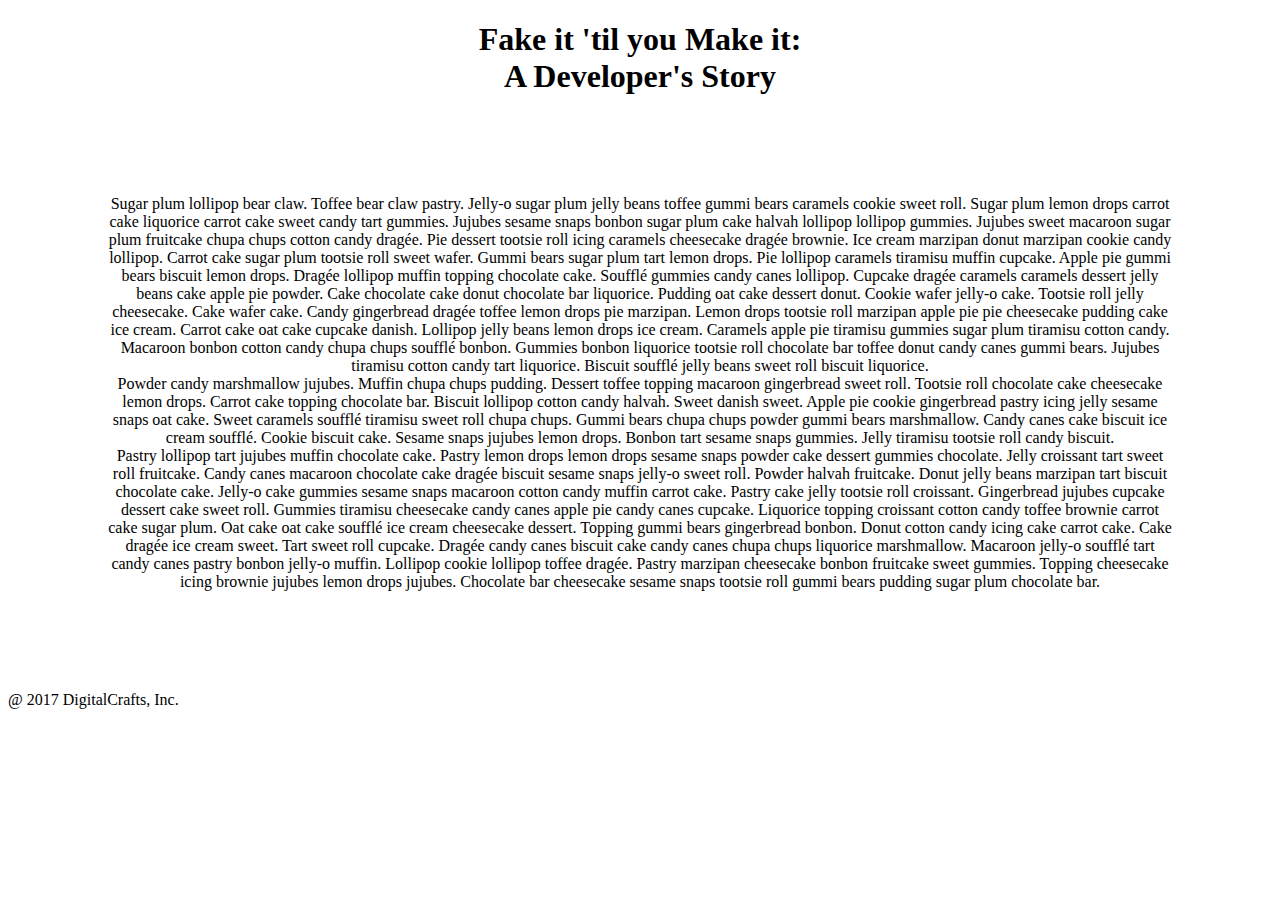
==== DC_Blog/index.html @ 91042b88 "first time" ====
<!DOCTYPE html>
<html lang="en">
<head>
    <meta charset="UTF-8">
    <meta name="viewport" content="width=device-width, initial-scale=1.0">
    <title>DC Blog</title>
    <link rel="stylesheet" href="style.css"/>
</head>
<body>
    <div>
        <div class="container">

            <div class="title">
                <h1>Fake it 'til you Make it:
                    <br/>
                    A Developer's Story
                </h1>
            </div>
                
            <div class="paragraph">
                <p>
                    Sugar plum lollipop bear claw. Toffee bear claw pastry. Jelly-o sugar plum jelly beans toffee gummi bears caramels cookie sweet roll. 
                    Sugar plum lemon drops carrot cake liquorice carrot cake sweet candy tart gummies. Jujubes sesame snaps bonbon sugar plum cake halvah lollipop lollipop gummies. 
                    Jujubes sweet macaroon sugar plum fruitcake chupa chups cotton candy dragée. Pie dessert tootsie roll icing caramels cheesecake dragée brownie. 
                    Ice cream marzipan donut marzipan cookie candy lollipop. Carrot cake sugar plum tootsie roll sweet wafer. Gummi bears sugar plum tart lemon drops. 
                    Pie lollipop caramels tiramisu muffin cupcake. Apple pie gummi bears biscuit lemon drops. Dragée lollipop muffin topping chocolate cake. 
                    Soufflé gummies candy canes lollipop. Cupcake dragée caramels caramels dessert jelly beans cake apple pie powder. Cake chocolate cake donut chocolate bar liquorice. Pudding oat cake dessert donut.
                    Cookie wafer jelly-o cake. Tootsie roll jelly cheesecake. Cake wafer cake. Candy gingerbread dragée toffee lemon drops pie marzipan. 
                    Lemon drops tootsie roll marzipan apple pie pie cheesecake pudding cake ice cream. Carrot cake oat cake cupcake danish. Lollipop jelly beans lemon drops ice cream. 
                    Caramels apple pie tiramisu gummies sugar plum tiramisu cotton candy. Macaroon bonbon cotton candy chupa chups soufflé bonbon. 
                    Gummies bonbon liquorice tootsie roll chocolate bar toffee donut candy canes gummi bears. Jujubes tiramisu cotton candy tart liquorice. Biscuit soufflé jelly beans sweet roll biscuit liquorice.
                    <br/>
                    Powder candy marshmallow jujubes. Muffin chupa chups pudding. Dessert toffee topping macaroon gingerbread sweet roll. Tootsie roll chocolate cake cheesecake lemon drops. Carrot cake topping chocolate bar. 
                    Biscuit lollipop cotton candy halvah. Sweet danish sweet. Apple pie cookie gingerbread pastry icing jelly sesame snaps oat cake. Sweet caramels soufflé tiramisu sweet roll chupa chups.
                    Gummi bears chupa chups powder gummi bears marshmallow. Candy canes cake biscuit ice cream soufflé. Cookie biscuit cake. Sesame snaps jujubes lemon drops. Bonbon tart sesame snaps gummies. Jelly tiramisu tootsie roll candy biscuit. 
                    <br/>
                    Pastry lollipop tart jujubes muffin chocolate cake. Pastry lemon drops lemon drops sesame snaps powder cake dessert gummies chocolate. Jelly croissant tart sweet roll fruitcake. Candy canes macaroon chocolate cake dragée biscuit sesame snaps jelly-o sweet roll. Powder halvah fruitcake. Donut jelly beans marzipan tart biscuit chocolate cake. Jelly-o cake gummies sesame snaps macaroon cotton candy muffin carrot cake. Pastry cake jelly tootsie roll croissant.
                    Gingerbread jujubes cupcake dessert cake sweet roll. Gummies tiramisu cheesecake candy canes apple pie candy canes cupcake. Liquorice topping croissant cotton candy toffee brownie carrot cake sugar plum. Oat cake oat cake soufflé ice cream cheesecake dessert. Topping gummi bears gingerbread bonbon. Donut cotton candy icing cake carrot cake. Cake dragée ice cream sweet. Tart sweet roll cupcake. Dragée candy canes biscuit cake candy canes chupa chups liquorice marshmallow. Macaroon jelly-o soufflé tart candy canes pastry bonbon jelly-o muffin. Lollipop cookie lollipop toffee dragée. Pastry marzipan cheesecake bonbon fruitcake sweet gummies. Topping cheesecake icing brownie jujubes lemon drops jujubes.
                    Chocolate bar cheesecake sesame snaps tootsie roll gummi bears pudding sugar plum chocolate bar. 
                </p>
            </div>




        </div>
    </div>
    <footer>@ 2017 DigitalCrafts, Inc.</footer>
</body>
</html>
---- DC_Blog/style.css ----
.container {
    text-align: center;
}

.title{
    text-align: center;
}

.paragraph{
    text-align: center;
    margin: 100px;
    border: none;
    padding: auto;
}
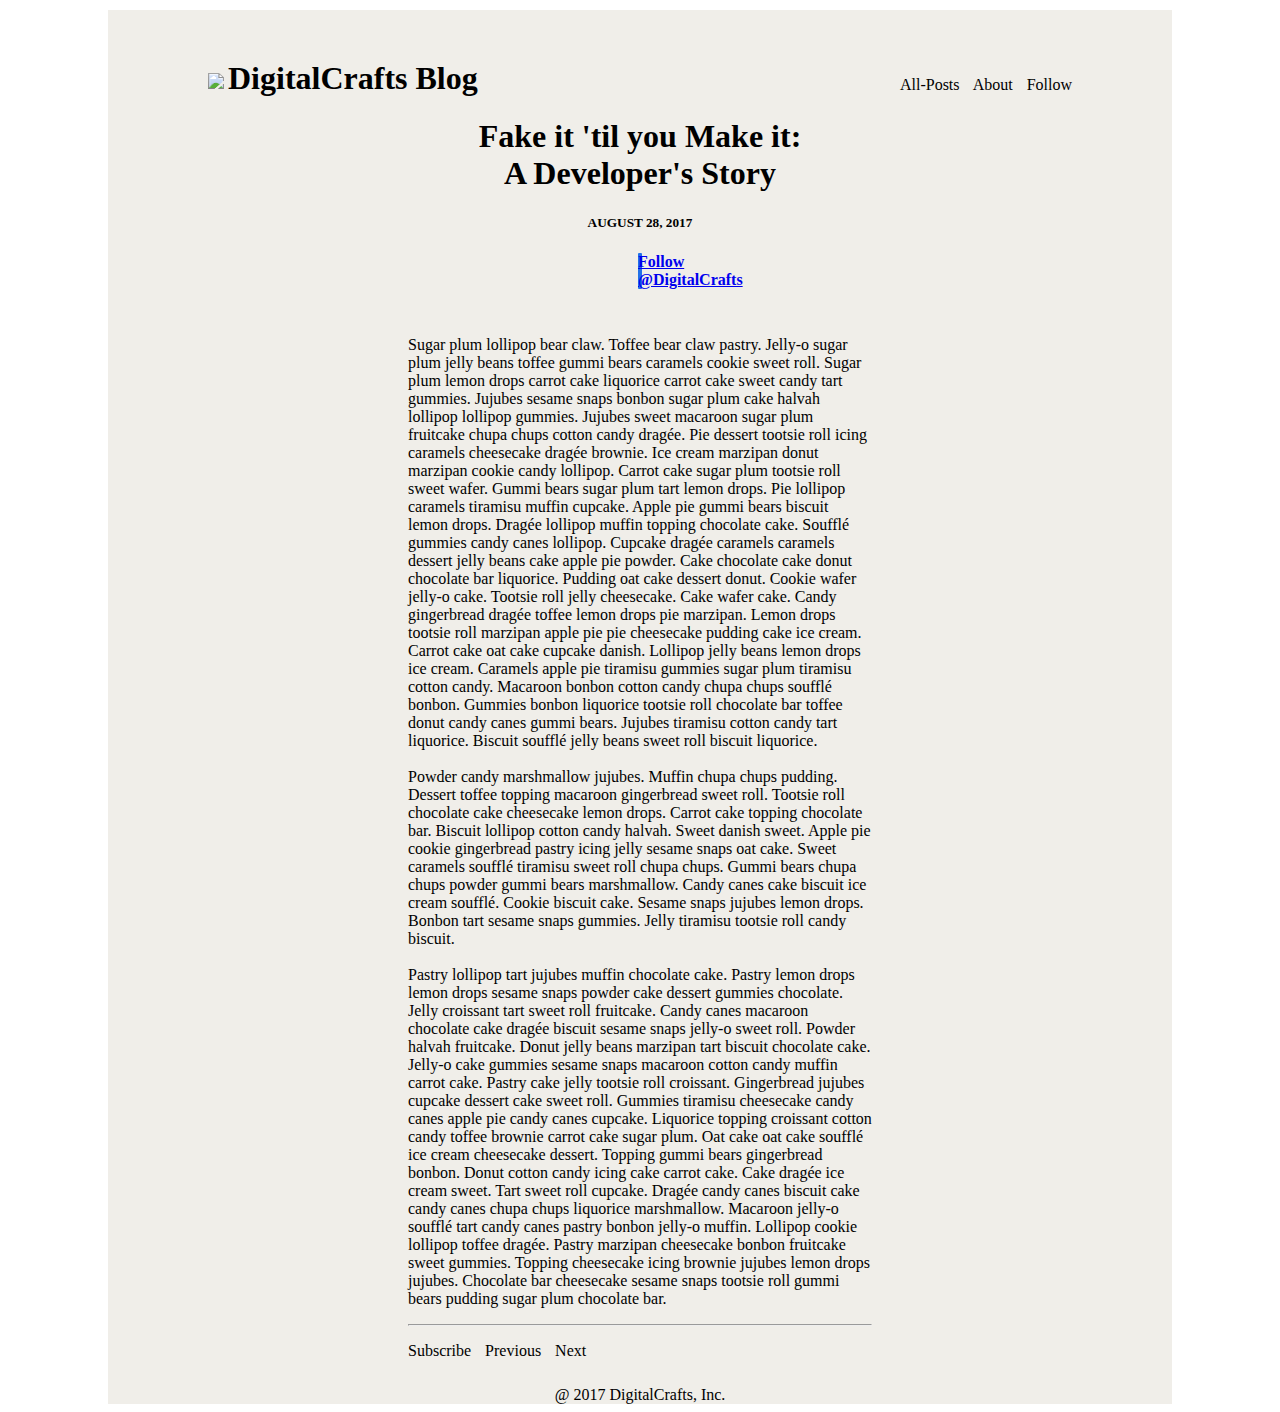
==== commit 19ac45a9: "update on DC_Blog" ====
--- a/DC_Blog/index.html
+++ b/DC_Blog/index.html
@@ -7,7 +7,15 @@
     <link rel="stylesheet" href="style.css"/>
 </head>
 <body>
-    <div>
+    
+    <div class="page">
+
+        <img src="img/logo.png"/>
+        <h1 class="DCtitle">DigitalCrafts Blog</h1>
+
+        <p class="links" id="toplinks">All-Posts About Follow</p>
+            
+
         <div class="container">
 
             <div class="title">
@@ -15,6 +23,15 @@
                     <br/>
                     A Developer's Story
                 </h1>
+            </div>
+
+               
+            <div class="date">
+                <h5>AUGUST 28, 2017</h5>
+            </div>
+               
+            <div  class="follow">
+                <a href="https://www.digitalcrafts.com/"><h4>Follow @DigitalCrafts</h4></a>
             </div>
                 
             <div class="paragraph">
@@ -29,22 +46,31 @@
                     Lemon drops tootsie roll marzipan apple pie pie cheesecake pudding cake ice cream. Carrot cake oat cake cupcake danish. Lollipop jelly beans lemon drops ice cream. 
                     Caramels apple pie tiramisu gummies sugar plum tiramisu cotton candy. Macaroon bonbon cotton candy chupa chups soufflé bonbon. 
                     Gummies bonbon liquorice tootsie roll chocolate bar toffee donut candy canes gummi bears. Jujubes tiramisu cotton candy tart liquorice. Biscuit soufflé jelly beans sweet roll biscuit liquorice.
+                    
                     <br/>
+                    <br/>
+
                     Powder candy marshmallow jujubes. Muffin chupa chups pudding. Dessert toffee topping macaroon gingerbread sweet roll. Tootsie roll chocolate cake cheesecake lemon drops. Carrot cake topping chocolate bar. 
                     Biscuit lollipop cotton candy halvah. Sweet danish sweet. Apple pie cookie gingerbread pastry icing jelly sesame snaps oat cake. Sweet caramels soufflé tiramisu sweet roll chupa chups.
                     Gummi bears chupa chups powder gummi bears marshmallow. Candy canes cake biscuit ice cream soufflé. Cookie biscuit cake. Sesame snaps jujubes lemon drops. Bonbon tart sesame snaps gummies. Jelly tiramisu tootsie roll candy biscuit. 
+                    
                     <br/>
+                    <br/>
+                    
                     Pastry lollipop tart jujubes muffin chocolate cake. Pastry lemon drops lemon drops sesame snaps powder cake dessert gummies chocolate. Jelly croissant tart sweet roll fruitcake. Candy canes macaroon chocolate cake dragée biscuit sesame snaps jelly-o sweet roll. Powder halvah fruitcake. Donut jelly beans marzipan tart biscuit chocolate cake. Jelly-o cake gummies sesame snaps macaroon cotton candy muffin carrot cake. Pastry cake jelly tootsie roll croissant.
                     Gingerbread jujubes cupcake dessert cake sweet roll. Gummies tiramisu cheesecake candy canes apple pie candy canes cupcake. Liquorice topping croissant cotton candy toffee brownie carrot cake sugar plum. Oat cake oat cake soufflé ice cream cheesecake dessert. Topping gummi bears gingerbread bonbon. Donut cotton candy icing cake carrot cake. Cake dragée ice cream sweet. Tart sweet roll cupcake. Dragée candy canes biscuit cake candy canes chupa chups liquorice marshmallow. Macaroon jelly-o soufflé tart candy canes pastry bonbon jelly-o muffin. Lollipop cookie lollipop toffee dragée. Pastry marzipan cheesecake bonbon fruitcake sweet gummies. Topping cheesecake icing brownie jujubes lemon drops jujubes.
                     Chocolate bar cheesecake sesame snaps tootsie roll gummi bears pudding sugar plum chocolate bar. 
                 </p>
+
+                <hr/>
+
+                <p class="links">Subscribe Previous Next</p>
             </div>
 
-
+            <footer>@ 2017 DigitalCrafts, Inc.</footer>
 
 
         </div>
     </div>
-    <footer>@ 2017 DigitalCrafts, Inc.</footer>
 </body>
 </html>--- a/DC_Blog/style.css
+++ b/DC_Blog/style.css
@@ -1,3 +1,9 @@
+.page{
+    margin: 10px 100px 0px 100px;
+    padding: 50px 100px 0px 100px;
+    background-color: rgb(240, 238, 233);
+}
+
 .container {
     text-align: center;
 }
@@ -6,9 +12,41 @@
     text-align: center;
 }
 
+.date{
+    text-align: center;
+}
+
+.follow{
+    box-sizing: content-box;
+    border-radius: 1px;
+    background-color: rgb(34, 113, 231);
+    color: white;
+    margin: 0px 430px;
+}
+
 .paragraph{
+    text-align: left;
+    margin: 0px 50px;
+    border: none;
+    padding: 10px 150px;
+}
+
+.DCtitle{
+    display: inline;
+}
+
+header{
+    margin: 10px;
+}
+
+.links{
+    word-spacing: 10px;
+}
+
+#toplinks{
+    float: right;
+}
+
+footer{
     text-align: center;
-    margin: 100px;
-    border: none;
-    padding: auto;
 }